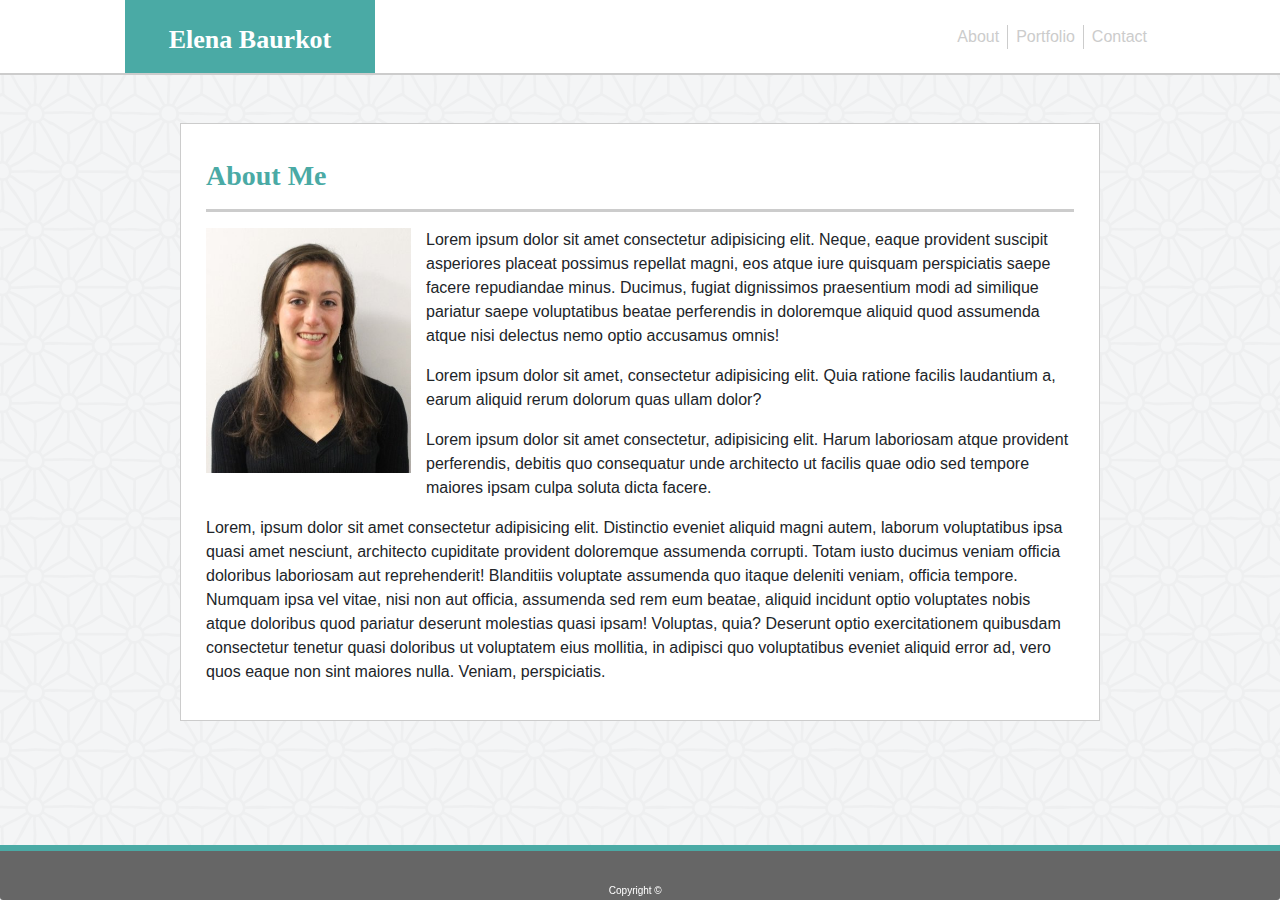
==== index.html @ acb02587 "responsive portfolio updated with work" ====
<!DOCTYPE html>
<html lang="en">
<head>
    <meta charset="UTF-8">
    <meta name="viewport" content="width=device-width, initial-scale=1.0">
    <meta http-equiv="X-UA-Compatible" content="ie=edge">
    <title>Responsive Portfolio</title>
    <link rel="stylesheet" href="https://stackpath.bootstrapcdn.com/bootstrap/4.4.1/css/bootstrap.min.css">
    <link rel="stylesheet" href="assets/css/style.css"> 
</head>

<body>
<!--Navbar start-->
<nav class="navbar navbar-expand-lg navbarstyle mb-5">
    <div class="navbar-brand namestyle" href="#">Elena Baurkot</div>
    <div class="collapse navbar-collapse" id="navbarNavAltMarkup"></div>
      <div class="navbar-nav">
        <a class="nav-item nav-link navbarlink" href="index.html">About</a>
        <a class="nav-item nav-link navbarlink" href="portfolio.html">Portfolio</a>
        <a class="nav-item nav-link navbarlink" id="contactlink" href="contact.html">Contact</a>
      </div>
  </nav>
<!--Navbar end-->

<!--Start bootstrap formatting-->
<div class="container">
  <!--Row that contains everything-->
  <div class="row">
  
    <!--spacer column-->
    <div class="col-sm-1"></div>
  
    <!--this column contains all the content-->
    <div class="col-sm-10">
  
      <!--row 2-->
      <section class="content">
       <div class="row row2">
          <div class="col-sm-12">
          <h3>About Me</h3>
            <hr>
          </div>
        <div>
  
  <!--row 3-->
    <div class="row3">
      <div class="col-sm-12">
        <!--Profile image-->
        <img src="./assets/images/profilephoto.jpg" id="propic">
        <!--About me text-->
      <p>Lorem ipsum dolor sit amet consectetur adipisicing elit. Neque, eaque provident suscipit asperiores placeat possimus repellat magni, eos atque iure quisquam perspiciatis saepe facere repudiandae minus. Ducimus, fugiat dignissimos praesentium modi ad similique pariatur saepe voluptatibus beatae perferendis in doloremque aliquid quod assumenda atque nisi delectus nemo optio accusamus omnis!</p>
      <p>Lorem ipsum dolor sit amet, consectetur adipisicing elit. Quia ratione facilis laudantium a, earum aliquid rerum dolorum quas ullam dolor?</p>
      <p>Lorem ipsum dolor sit amet consectetur, adipisicing elit. Harum laboriosam atque provident perferendis, debitis quo consequatur unde architecto ut facilis quae odio sed tempore maiores ipsam culpa soluta dicta facere.</p>
      <p>Lorem, ipsum dolor sit amet consectetur adipisicing elit. Distinctio eveniet aliquid magni autem, laborum voluptatibus ipsa quasi amet nesciunt, architecto cupiditate provident doloremque assumenda corrupti. Totam iusto ducimus veniam officia doloribus laboriosam aut reprehenderit! Blanditiis voluptate assumenda quo itaque deleniti veniam, officia tempore. Numquam ipsa vel vitae, nisi non aut officia, assumenda sed rem eum beatae, aliquid incidunt optio voluptates nobis atque doloribus quod pariatur deserunt molestias quasi ipsam! Voluptas, quia? Deserunt optio exercitationem quibusdam consectetur tenetur quasi doloribus ut voluptatem eius mollitia, in adipisci quo voluptatibus eveniet aliquid error ad, vero quos eaque non sint maiores nulla. Veniam, perspiciatis.</p>
      </div>
    </div>
  </section>
  <!--row 4, bottom spacer row-->
  <div class="row row4"></div>
</div>
</div>

<!--final spacer column-->
<div class="col-sm-1"></div>

</div>
<!-- end row formatting-->

<!--Sticky footer here -->
<div class="card-footer text-muted stickyfooter">
  <p id="copyright">Copyright © </p>
</div>

</body>
</html>
---- assets/css/style.css ----
* {
  font-family: 'Arial', 'Helvetica Neue', Helvetica, sans-serif;
}

body {
  background-image: url(../images/background.png);
}

/* Start Navbar styling */
.navbarstyle {
    padding: 0;
    background-color: white;
    border-bottom: 2px solid #cccccc;
    height: 75px;
    padding-left: 125px;
    padding-right: 125px;
    width: 100%;
  }
  
.namestyle { 
    background-color: #4aaaa5;
    color: #ffffff;
    font-family: 'Georgia', Times, Times New Roman, serif;
    font-size: 26px;
    font-weight: bold;
    height: 100%;
    padding-top: 20px;
    width: 250px;
    text-align: center;
    }
  
.navbarlink {
  color: #cccccc !important;
  float: right !important;
  border-right: 1px solid #cccccc;
  padding-top: 0;
  padding-bottom: 0;
}

#contactlink {
  border-right: none;
}
/* End Navbar styling */



/* Begin styling that applies to all pages */
h3 {
  font-family: 'Georgia', Times, Times New Roman, serif;
  color: #4aaaa5;
  font-weight: 550;
}

hr {
  height: 3px;
  color: #cccccc;
  background: #cccccc;
  background-color: #cccccc;
  border: none;
}

section {
  padding-top: 35px;
  padding-left: 25px;
  padding-right: 25px;
  padding-bottom: 20px;
  background-color: white;
  border: 1px solid #cccccc;
}

.row1 {
  height: 120px;
}

.row4 {
  height: 120px;
}

.stickyfooter {
  background-color: #666666;
  position: fixed;
  margin-top: 50px;
  bottom: 0;
  right: 0;
  left: 0;
  width: 100%;
  height: 55px;
  border-top: 6px solid #4aaaa5;
  text-align: center;
  color: white !important;
}

#copyright {
  color: white;
  font-size: 10px;
  position: fixed;
  margin-left: 46%;
  margin-right: 46%;
  bottom: 0 !important;
  margin-bottom: 2px !important;
}
/* End styling that applies to all pages */

/* Begin Index.html (about me) page styling */
img {
  height: 250px;
  width: 220px;
  float: left;
  /* padding-right: 15px; */
  padding-bottom: 5px;
}

#propic{
  padding-right: 15px;
}
/* End Index.html (about me) page styling */

/* Begin Contact.html page styling */
.contactform {
  margin-top: 300px !important;
}

.button {
  background-color: #4aaaa5;
  color: white;
  padding: auto;
  border: 1px solid #dddddd;
  cursor: pointer;
  width: 100px;
  height: 35px;
  font-size: 14px;
}

.formtitle {
  color: #777777;
}

.messagespace {
  height: 170px !important;
  border-radius: 0 !important;
}

.typespace {
  border-radius: 0 !important;
}
/* End Contact.html page styling */

/* Begin Portfolio.html styling */
.portimage {
  width: 250px;
  margin-left: 50px;
  margin-right: 30px !important;
  margin-bottom: 40px;
}

/* #imgcont {
  position: relative;
  text-align: center;
  padding-left: 20px;
  width: 100%;
} */

.sample {
  position: absolute;
  color: white;
  align-items: center;
  background-color: #4aaaa5;
  /* top: 35%; */
  width: 250px;
  /* margin-top: 60%; */
  height: 50px;
  margin-left: 50px;
  margin-right: 50px !important;
  margin-bottom: 40px;
  text-align: center;
  padding-top: 10px;
}

.imgborder{
  border: 1px solid gray;
}

.samplework{
  color: white;
  font-size: 22px;
}
/* End Portfolio.html styling */



@media screen and (max-width: 768px) {
  .container {
    width: 100%;
    padding: 20px;
  }

  /* img{
    margin: 50px;
  } */

  section {
    width: 100%;
  }
}

@media screen and (max-width: 320px) {
  .container {
    width: 100%;
    padding: 20px;
  }
  /* img{
    margin: 50px;
  } */
  section {
    width: 100%;
  }
}

@media screen and (max-width: 168px) {
  .container {
    width: 100%;
    padding: 20px;
  }
  /* img{
    margin: 50px;
  } */
  section {
    width: 100%;
  }

}
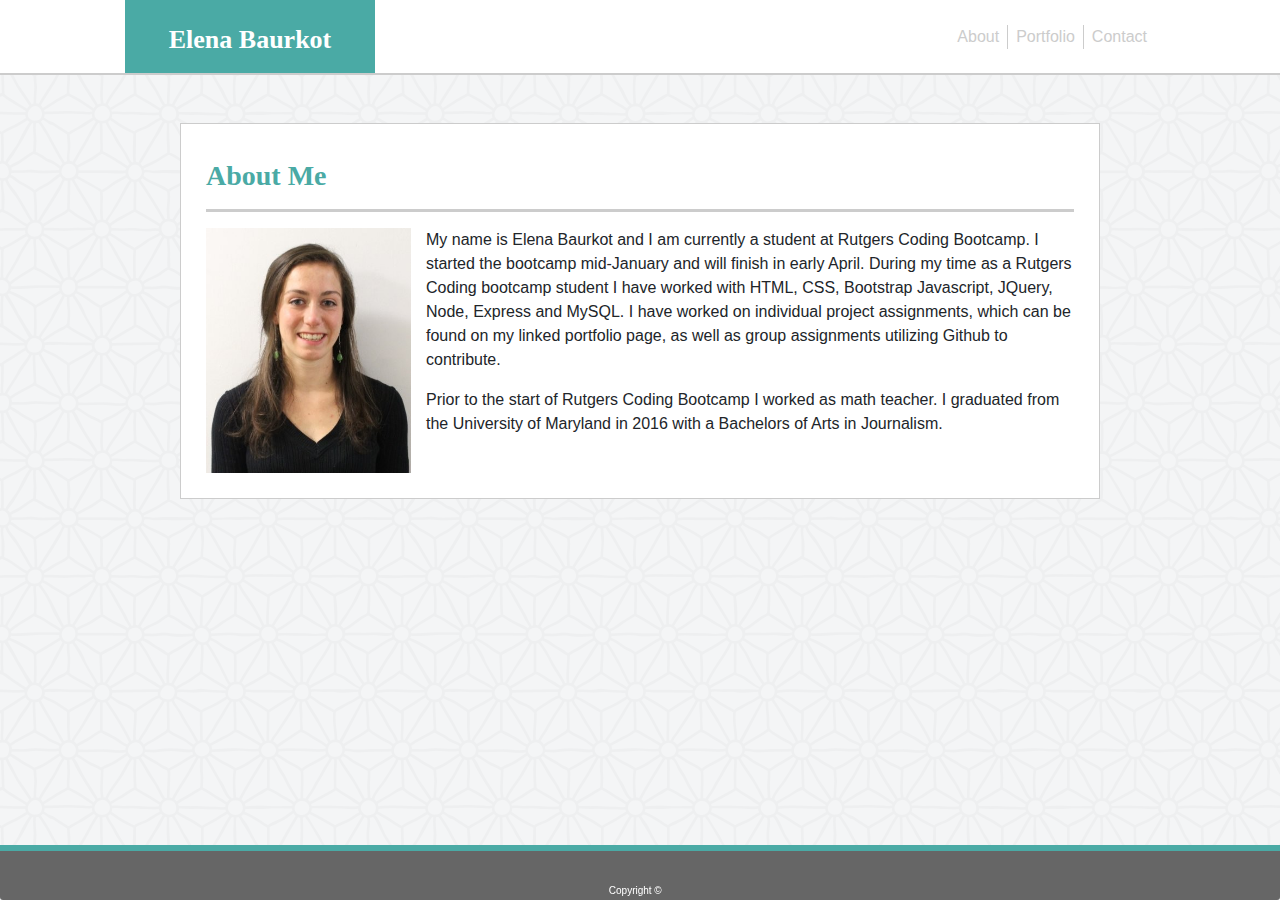
==== commit 34ef153b: "about me updated" ====
--- a/index.html
+++ b/index.html
@@ -48,10 +48,9 @@
         <!--Profile image-->
         <img src="./assets/images/profilephoto.jpg" id="propic">
         <!--About me text-->
-      <p>Lorem ipsum dolor sit amet consectetur adipisicing elit. Neque, eaque provident suscipit asperiores placeat possimus repellat magni, eos atque iure quisquam perspiciatis saepe facere repudiandae minus. Ducimus, fugiat dignissimos praesentium modi ad similique pariatur saepe voluptatibus beatae perferendis in doloremque aliquid quod assumenda atque nisi delectus nemo optio accusamus omnis!</p>
-      <p>Lorem ipsum dolor sit amet, consectetur adipisicing elit. Quia ratione facilis laudantium a, earum aliquid rerum dolorum quas ullam dolor?</p>
-      <p>Lorem ipsum dolor sit amet consectetur, adipisicing elit. Harum laboriosam atque provident perferendis, debitis quo consequatur unde architecto ut facilis quae odio sed tempore maiores ipsam culpa soluta dicta facere.</p>
-      <p>Lorem, ipsum dolor sit amet consectetur adipisicing elit. Distinctio eveniet aliquid magni autem, laborum voluptatibus ipsa quasi amet nesciunt, architecto cupiditate provident doloremque assumenda corrupti. Totam iusto ducimus veniam officia doloribus laboriosam aut reprehenderit! Blanditiis voluptate assumenda quo itaque deleniti veniam, officia tempore. Numquam ipsa vel vitae, nisi non aut officia, assumenda sed rem eum beatae, aliquid incidunt optio voluptates nobis atque doloribus quod pariatur deserunt molestias quasi ipsam! Voluptas, quia? Deserunt optio exercitationem quibusdam consectetur tenetur quasi doloribus ut voluptatem eius mollitia, in adipisci quo voluptatibus eveniet aliquid error ad, vero quos eaque non sint maiores nulla. Veniam, perspiciatis.</p>
+      <p>My name is Elena Baurkot and I am currently a student at Rutgers Coding Bootcamp. I started the bootcamp mid-January and will finish in early April. During my time as a Rutgers Coding bootcamp student I have worked with HTML, CSS, Bootstrap Javascript, JQuery, Node, Express and MySQL. I have worked on individual project assignments, which can be found on my linked portfolio page, as well as group assignments utilizing Github to contribute.</p>
+
+      <p>Prior to the start of Rutgers Coding Bootcamp I worked as math teacher. I graduated from the University of Maryland in 2016 with a Bachelors of Arts in Journalism.</p>
       </div>
     </div>
   </section>
